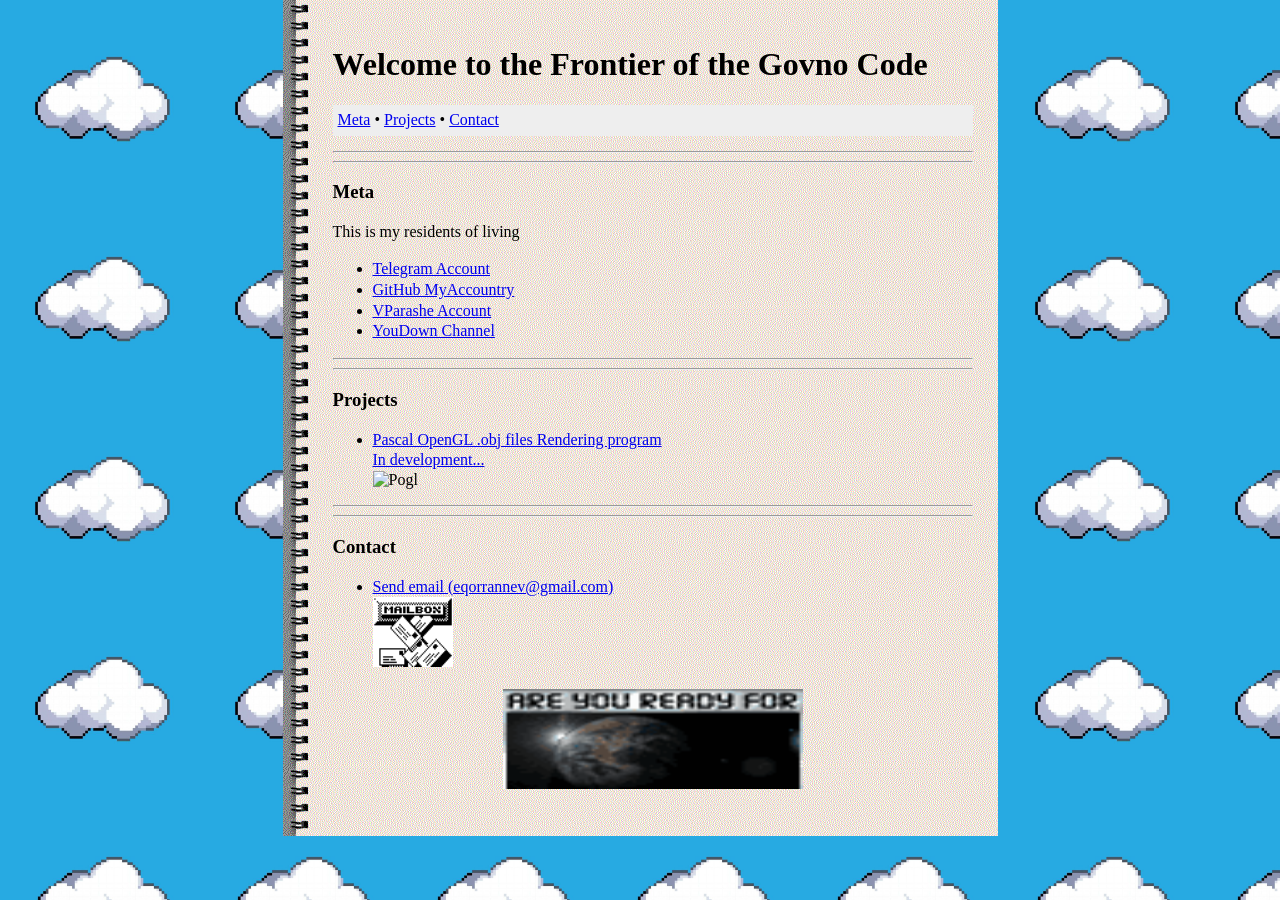
==== index.html @ ba0aa15e "init" ====
<!DOCTYPE html PUBLIC "-//W3C//DTD XHTML 1.0 Strict//EN"
    "http://www.w3.org/TR/xhtml1/DTD/xhtml1-strict.dtd">
<html xmlns="http://www.w3.org/1999/xhtml">

<head>
    <title>ResidentOfInvalidCode</title>
    <link rel="icon" type="image/x-icon" href="./images/favicon.ico">
    <meta http-equiv="content-type" content="text/html; charset=utf-8" />
    <style type="text/css">@import "style.css";</style>
</head>

<body>
    <div id="container">

        <h1>Welcome to the Frontier of the Govno Code</h1>
        
        <div class="nav">
            <ul>
                <li><a href="#meta">Meta</a> &bull;</li>
                <li><a href="#projects">Projects</a> &bull;</li>
                <li><a href="#contact">Contact</a></li>
            </ul>
        </div>

        <hr /><hr />

        <h3 id="meta">Meta</h3>
        <p>This is my residents of living</p>
        
        <ul>
            <li><a href="https://t.me/grannev">Telegram Account</a></li>
            <li><a href="https://github.com/myaccountry/">GitHub MyAccountry</a></li>
            <li><a href="https://vk.com/grannev">VParashe Account</a></li>
            <li><a href="https://www.youtube.com/@kuraga3174">YouDown Channel</a></li>
        </ul>

        <hr /><hr />
        
        <h3 id="projects">Projects</h3>
        <ul>
            <li><a href="https://github.com/myaccountry/pogl">
                    Pascal OpenGL .obj files Rendering program<br>
                    In development...</a></li>
            <img src="images/pogl.gif" alt="Pogl" height="200" width="220" /> 
        </ul>

        <hr /><hr />

        <h3 id="contact">Contact</h3>
        <ul>
            <li>
                <a href="mailto:eqorrannev@gmail.com">
                    Send email (eqorrannev@gmail.com)<br>
                    <img src="images/mailbox.gif" alt="E-mail" height="70" width="80" /> 
                </a> 
            </li>
        </ul>
        
        <p style="clear: both; text-align: center;">
            <img src="images/y2k.gif" alt="Are you ready for Year 2000?" height="100" width="300" />
        </p>
    </div>
</body>
</html>
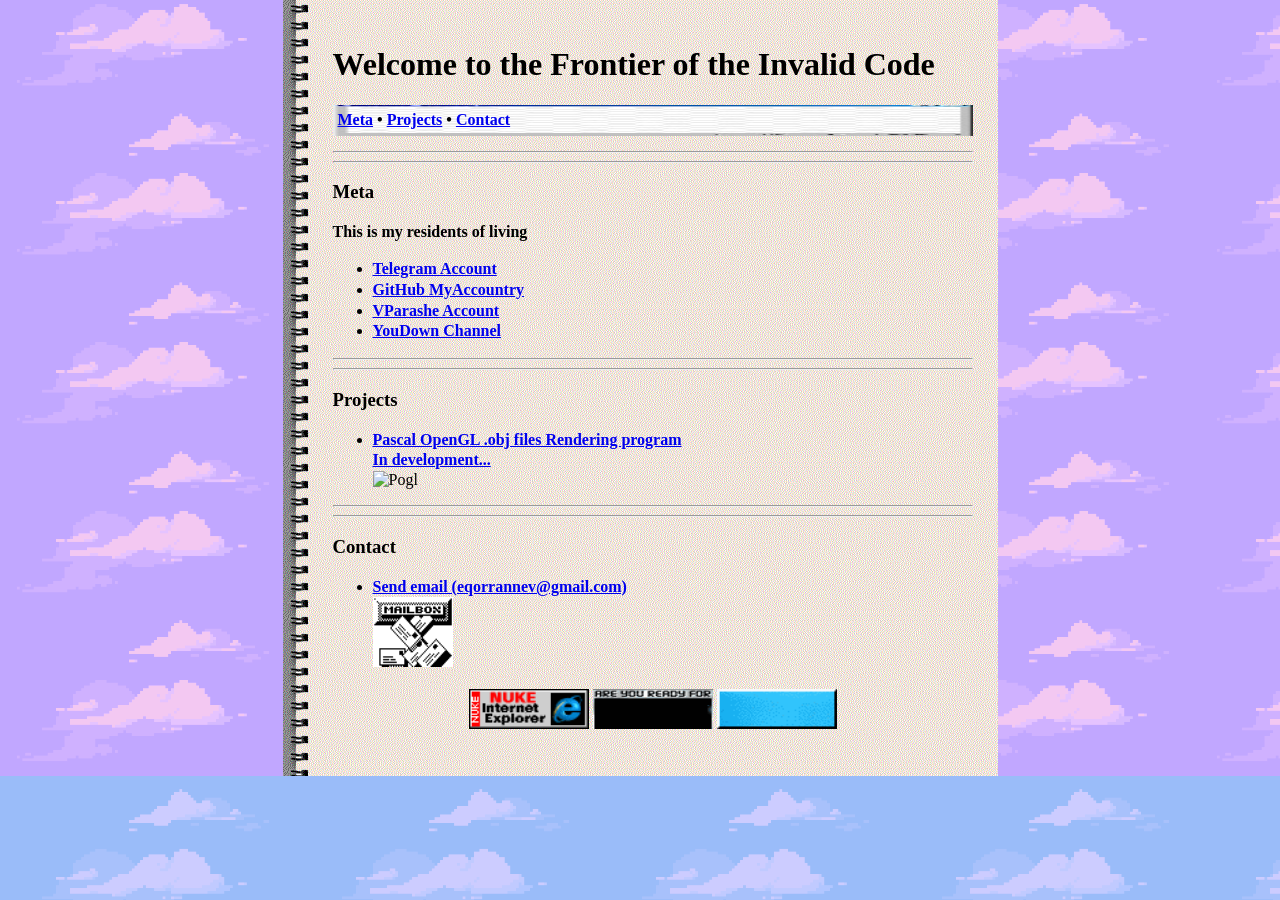
==== commit d3b99ec0: "style update changed background image added two new gifs at the footer" ====
--- a/index.html
+++ b/index.html
@@ -12,7 +12,7 @@
 <body>
     <div id="container">
 
-        <h1>Welcome to the Frontier of the Govno Code</h1>
+        <h1>Welcome to the Frontier of the Invalid Code</h1>
         
         <div class="nav">
             <ul>
@@ -57,7 +57,9 @@
         </ul>
         
         <p style="clear: both; text-align: center;">
-            <img src="images/y2k.gif" alt="Are you ready for Year 2000?" height="100" width="300" />
+            <img src="images/ienuke.gif" alt="Are you ready for Year 2000?" height="40" width="120" />
+            <img src="images/y2k.gif" alt="Are you ready for Year 2000?" height="40" width="120" />
+            <img src="images/linux_powered.gif" alt="Are you ready for Year 2000?" height="40" width="120" />
         </p>
     </div>
 </body>
